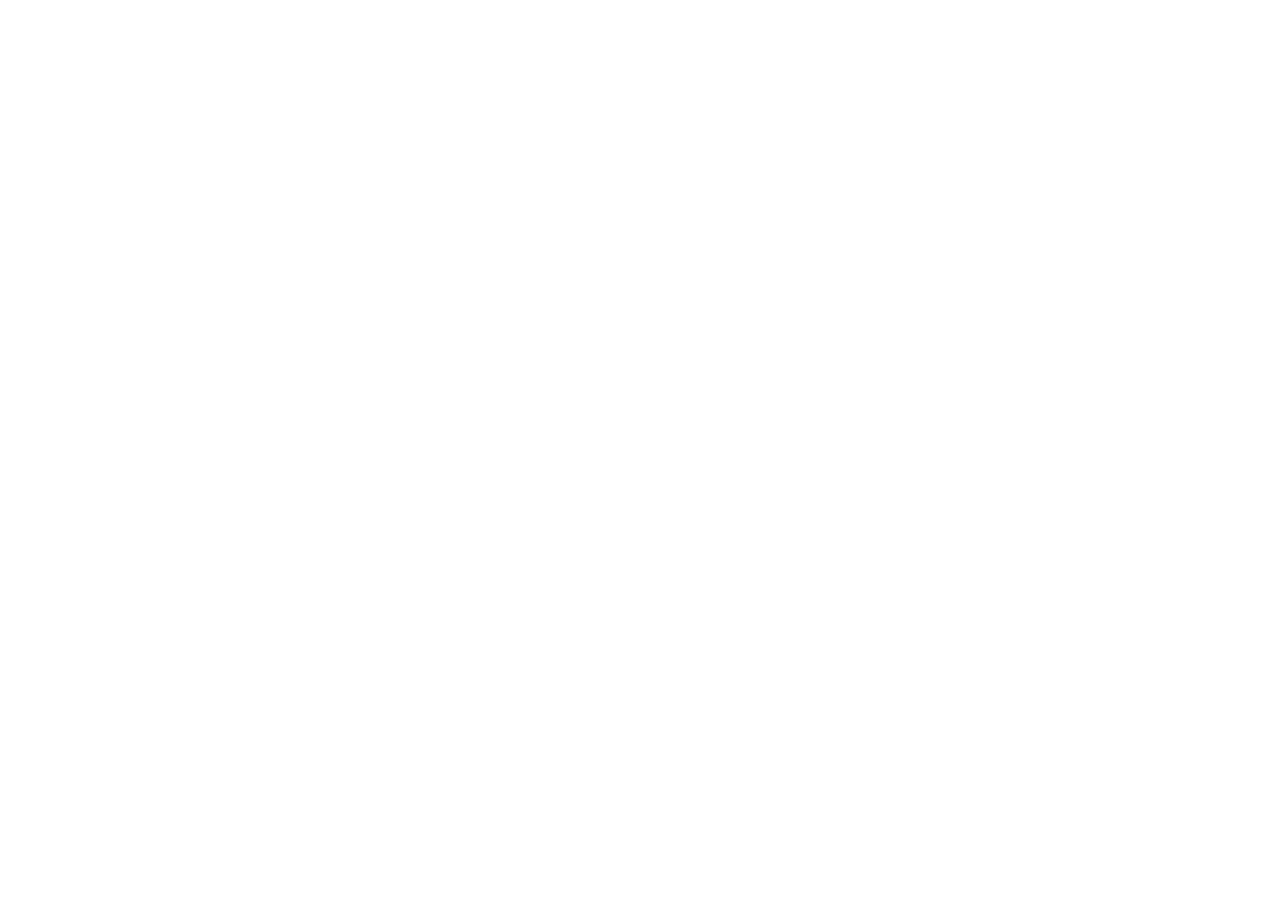
==== index.html @ 651f4c39 "create basic tool" ====
<!DOCTYPE html>
<html lang="en">
<head>
  <meta charset="UTF-8">
  <title>다중 애니메이션 캐릭터 제어!</title>

  <!--  bootstrap 연결  -->
  <link href="https://cdn.jsdelivr.net/npm/bootstrap@5.3.2/dist/css/bootstrap.min.css" rel="stylesheet" integrity="sha384-T3c6CoIi6uLrA9TneNEoa7RxnatzjcDSCmG1MXxSR1GAsXEV/Dwwykc2MPK8M2HN" crossorigin="anonymous">
  <script defer src="https://cdn.jsdelivr.net/npm/bootstrap@5.3.2/dist/js/bootstrap.bundle.min.js" integrity="sha384-C6RzsynM9kWDrMNeT87bh95OGNyZPhcTNXj1NW7RuBCsyN/o0jlpcV8Qyq46cDfL" crossorigin="anonymous"></script>

  <!--  커스텀 css, js 연결  -->
  <link rel="stylesheet" href="css/styles.css" />
  <script defer src="js/script.js"></script>
</head>
  <body>

  </body>
</html>
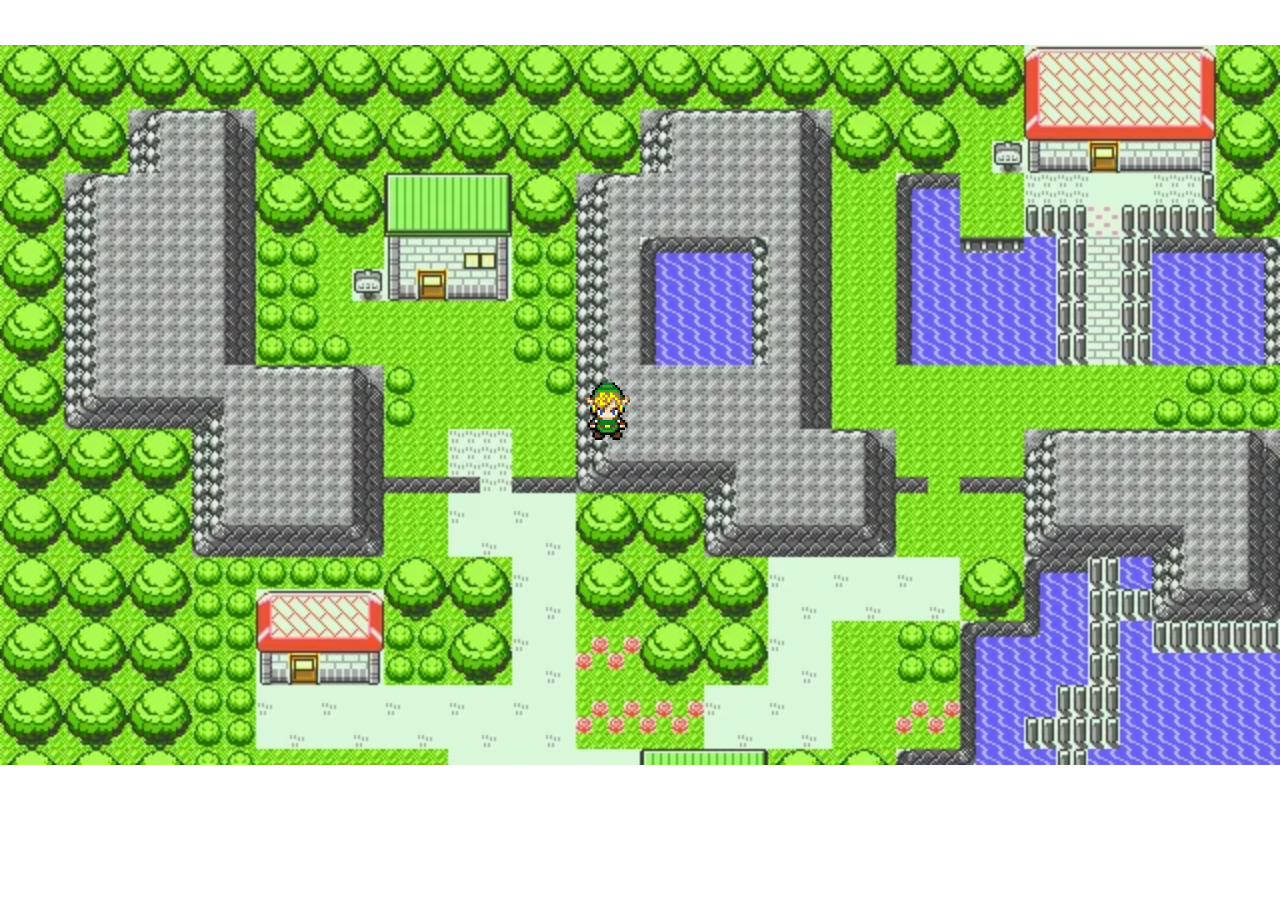
==== commit 972a7d46: "다중 애니메이션 캐릭터 제어" ====
--- a/index.html
+++ b/index.html
@@ -2,7 +2,7 @@
 <html lang="en">
 <head>
   <meta charset="UTF-8">
-  <title>다중 애니메이션 캐릭터 제어!</title>
+  <title>다중 애니메이션 캐릭터 제어!ggg</title>
 
   <!--  bootstrap 연결  -->
   <link href="https://cdn.jsdelivr.net/npm/bootstrap@5.3.2/dist/css/bootstrap.min.css" rel="stylesheet" integrity="sha384-T3c6CoIi6uLrA9TneNEoa7RxnatzjcDSCmG1MXxSR1GAsXEV/Dwwykc2MPK8M2HN" crossorigin="anonymous">
@@ -13,6 +13,10 @@
   <script defer src="js/script.js"></script>
 </head>
   <body>
-
+    <div class="container-fluid">
+      <div class="town-map">
+        <div id="zelda_link" class="character"></div>
+        </div>
+      </div>
   </body>
 </html>--- a/css/styles.css
+++ b/css/styles.css
@@ -0,0 +1,205 @@
+#zelda_link {
+    position: absolute;
+    width: 60px;
+    height: 65px;
+    background: url("../img/front_stand.png") no-repeat center center;
+    background-size: contain;
+    margin-left: 580px;
+    margin-top: 330px;
+}
+
+body {
+    margin: 0;
+    padding: 0;
+    overflow: hidden;
+}
+
+.container-xxl {
+    /*  위치 기준점을 잡아 줌  */
+    position: relative;
+    width: 100%;
+    height: 100%;
+    /*  타운맵을 가운데 정렬  */
+    display: flex;
+    justify-content: center;
+    align-items: center;
+
+}
+
+.town-map {
+    top: 5%;
+    background-image: url('../img/town_map.png');
+    background-size: cover;
+    background-repeat: repeat;
+    position: absolute;
+    width: 100%;
+    height: 80vh;
+    transition: all 200ms linear;
+}
+
+@keyframes forward-moving-up {
+    0% {
+        background-image: url('../img/back_stand.png'); /* 정지 이미지 */
+    }
+    10% {
+        background-image: url('../img/back_walk0.png');
+    }
+    20% {
+        background-image: url('../img/back_walk1.png');
+    }
+    30% {
+        background-image: url('../img/back_walk2.png');
+    }
+    40% {
+        background-image: url('../img/back_walk3.png');
+    }
+    50% {
+        background-image: url('../img/back_walk4.png');
+    }
+    60% {
+        background-image: url('../img/back_walk5.png');
+    }
+    70% {
+        background-image: url('../img/back_walk6.png');
+    }
+    80% {
+        background-image: url('../img/back_walk7.png');
+    }
+    90% {
+        background-image: url('../img/back_walk8.png');
+    }
+    100% {
+        background-image: url('../img/back_walk9.png');
+    }
+}
+
+@keyframes forward-moving-down {
+    0% {
+        background-image: url('../img/front_stand.png'); /* 정지 이미지 */
+    }
+    10% {
+        background-image: url('../img/front_walk0.png');
+    }
+    20% {
+        background-image: url('../img/front_walk1.png');
+    }
+    30% {
+        background-image: url('../img/front_walk2.png');
+    }
+    40% {
+        background-image: url('../img/front_walk3.png');
+    }
+    50% {
+        background-image: url('../img/front_walk4.png');
+    }
+    60% {
+        background-image: url('../img/front_walk5.png');
+    }
+    70% {
+        background-image: url('../img/front_walk6.png');
+    }
+    80% {
+        background-image: url('../img/front_walk7.png');
+    }
+    90% {
+        background-image: url('../img/front_walk8.png');
+    }
+    100% {
+        background-image: url('../img/front_walk9.png');
+    }
+}
+
+@keyframes forward-moving-left {
+    0% {
+        background-image: url('../img/left_stand.png'); /* 정지 이미지 */
+    }
+    10% {
+        background-image: url('../img/left_walk0.png');
+    }
+    20% {
+        background-image: url('../img/left_walk1.png');
+    }
+    30% {
+        background-image: url('../img/left_walk2.png');
+    }
+    40% {
+        background-image: url('../img/left_walk3.png');
+    }
+    50% {
+        background-image: url('../img/left_walk4.png');
+    }
+    60% {
+        background-image: url('../img/left_walk5.png');
+    }
+    70% {
+        background-image: url('../img/left_walk6.png');
+    }
+    80% {
+        background-image: url('../img/left_walk7.png');
+    }
+    90% {
+        background-image: url('../img/left_walk8.png');
+    }
+    100% {
+        background-image: url('../img/left_walk9.png');
+    }
+}
+
+@keyframes forward-moving-right {
+    0% {
+        background-image: url('../img/right_stand.png'); /* 정지 이미지 */
+    }
+    10% {
+        background-image: url('../img/right_walk0.png');
+    }
+    20% {
+        background-image: url('../img/right_walk1.png');
+    }
+    30% {
+        background-image: url('../img/right_walk2.png');
+    }
+    40% {
+        background-image: url('../img/right_walk3.png');
+    }
+    50% {
+        background-image: url('../img/right_walk4.png');
+    }
+    60% {
+        background-image: url('../img/right_walk5.png');
+    }
+    70% {
+        background-image: url('../img/right_walk6.png');
+    }
+    80% {
+        background-image: url('../img/right_walk7.png');
+    }
+    90% {
+        background-image: url('../img/right_walk8.png');
+    }
+    100% {
+        background-image: url('../img/right_walk9.png');
+    }
+}
+
+/*.play-moving{*/
+/*    animation: forward-moving 500ms linear infinite 0s;*/
+/*    animation-play-state: running;*/
+/*}*/
+    .pause-moving{
+        animation-play-state: paused;
+    }
+.play-moving-right {
+    animation: forward-moving-right 700ms linear infinite 0s;
+}
+
+.play-moving-left {
+    animation: forward-moving-left 700ms linear infinite 0s;
+}
+
+.play-moving-up {
+    animation: forward-moving-up 700ms linear infinite 0s;
+}
+
+.play-moving-down {
+    animation: forward-moving-down 700ms linear infinite 0s;
+}